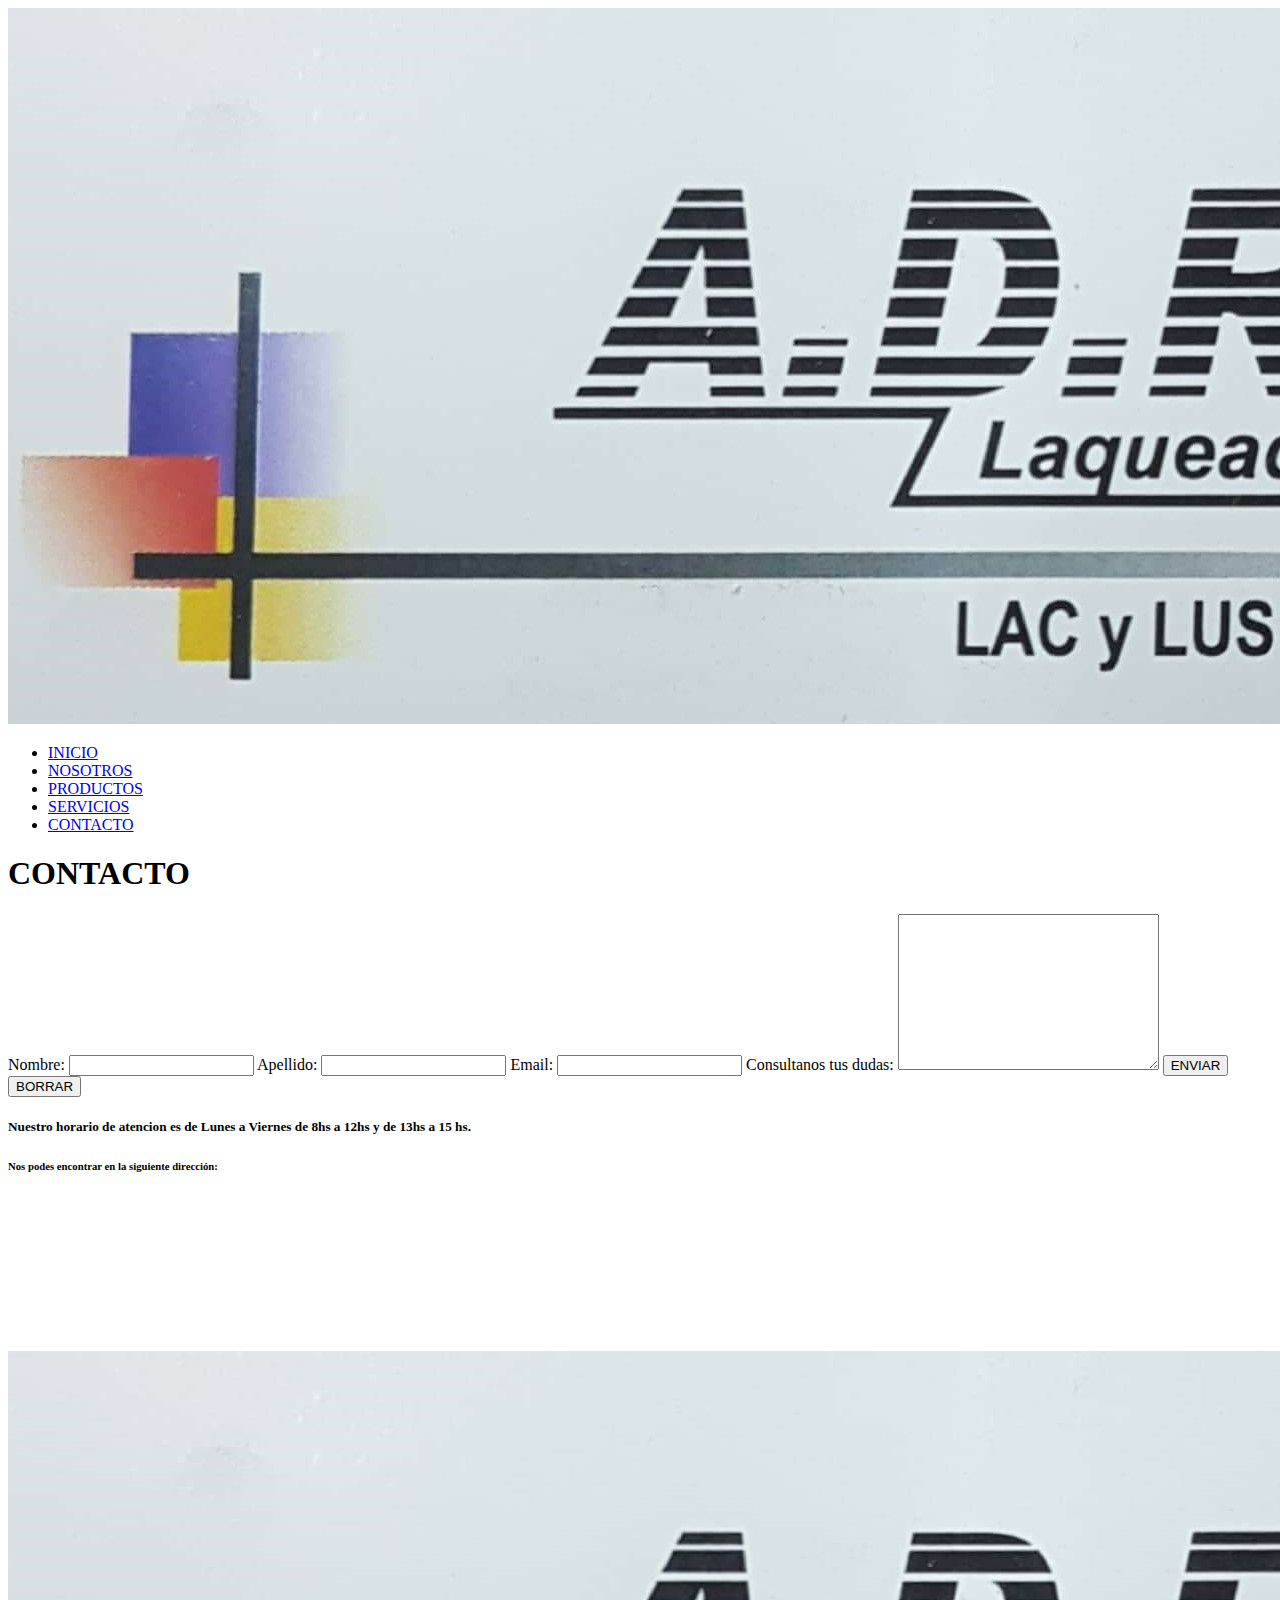
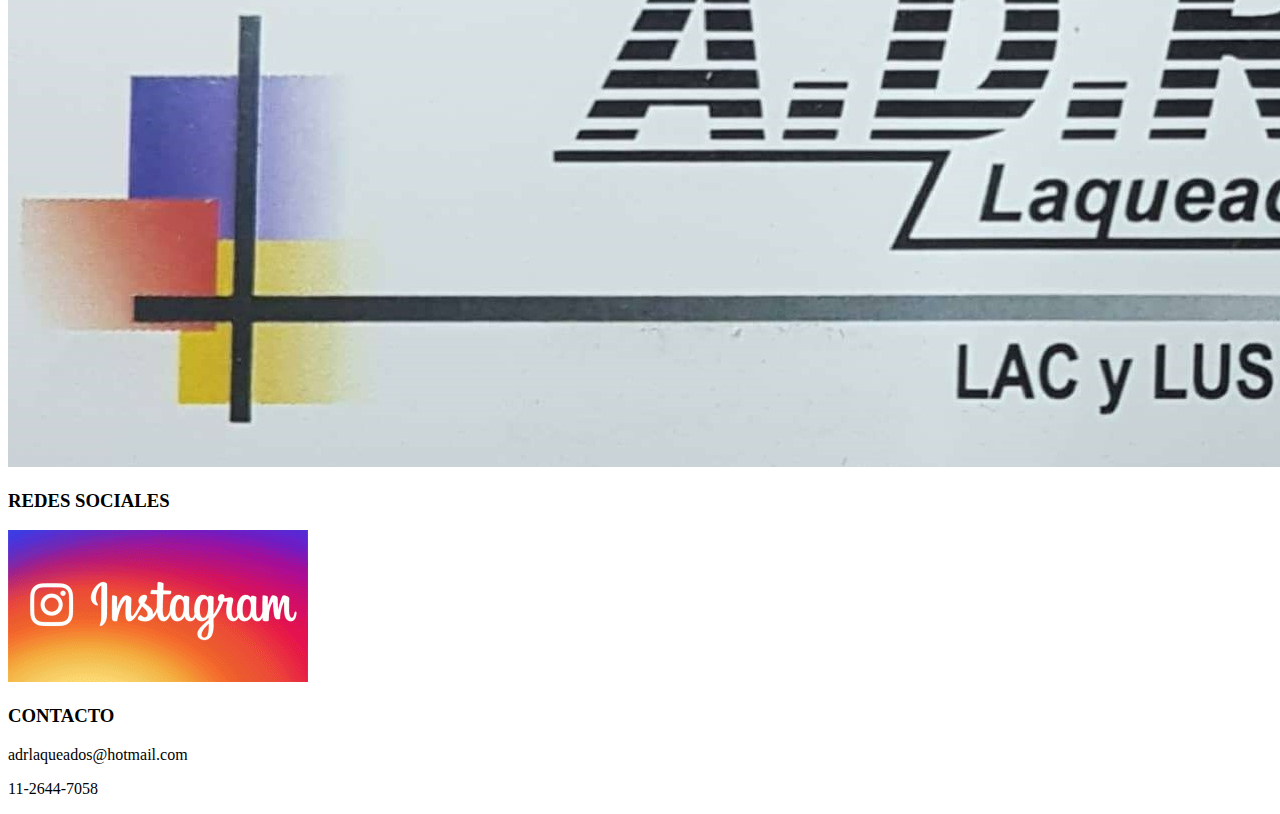
==== pages/contacto.html @ 4a446a90 "agregue img a nosotros" ====
<!DOCTYPE html>
<html lang="es">
<head>
    <meta charset="UTF-8">
    <meta http-equiv="X-UA-Compatible" content="IE=edge">
    <meta name="viewport" content="width=device-width, initial-scale=1.0">
    <title>CONTACTO</title>
    <link rel="shortcut icon" href="../imgtaller/logoadr.jpg" type="image/x-icon">
    <link rel="stylesheet" href="../CSS/style.css">
</head>

<body>
        <header class="encabezado">
            <img src="../imgtaller/logoadr.jpg" alt="logo adr" class="logoadr">
    
     <nav> 
     <ul> 
    <li> <a href="../index.html">INICIO</a></li>
    <li> <a href="pages/nosotros.html">NOSOTROS</a></li>
    <li> <a href="pages/productos.html">PRODUCTOS</a></li>
    <li> <a href="pages/servicios.html">SERVICIOS</a></li>
    <li> <a href="#">CONTACTO</a></li>
      </ul>
     </nav>
        </header>

<main class="gridcontacto m20">
<div class="encabezadoContacto"> 
    <h1>CONTACTO</h1>
   </div>
    <form action="#" class="m20">
        <label for="">Nombre:</label>
        <input type="text" name="" id="">
        <label for="">Apellido:</label>
        <input type="text" name="" id="">
        <label for="">Email:</label>
        <input type="email" name="" id="">
        <label for="">Consultanos tus dudas:</label>
        <textarea name="" id="" cols="30" rows="10"></textarea>
        <input type="submit" value="ENVIAR">
        <input type="reset" value="BORRAR">
    </form>

    <div class="infoContacto m20">
    
        <h5>Nuestro horario de atencion es de Lunes a Viernes de 8hs a 12hs y de 13hs a 15 hs.</h5>
    
        <h6>Nos podes encontrar en la siguiente dirección:</h6>
        
        <div class="iframe">
            <iframe src="https://www.google.com/maps/embed?pb=!1m18!1m12!1m3!1d3283.2218906792277!2d-58.53787862477041!3d-34.62383255855993!2m3!1f0!2f0!3f0!3m2!1i1024!2i768!4f13.1!3m3!1m2!1s0x95bcc81e597eec9b%3A0x64329298d565f1d7!2sFederico%20Lacroze%202962%2C%20B1702BFB%20Ciudadela%2C%20Provincia%20de%20Buenos%20Aires!5e0!3m2!1ses!2sar!4v1679670862178!5m2!1ses!2sar" width="100%" height="auto" style="border:0;" allowfullscreen="" loading="lazy" referrerpolicy="no-referrer-when-downgrade"></iframe>
        </div>
    </div>

</main>
<footer>
    <div class="logoadr2" >
    <img src="../imgtaller/logoadr.jpg" alt="logoadr"  class="logoadr2 p20" >
</div>
<div class="rrss p20">
    <h3>REDES SOCIALES</h3>
    <a href="https://www.instagram.com/adrlaqueados/" target="_blank"><img src="../imgtaller/ig.png" alt="ig" class="ig"></a>
  </div>
  <div class="contacto p20">
    <h3>CONTACTO</h3>
    <P class="mail">adrlaqueados@hotmail.com</P>
    <p class="num">11-2644-7058</p>
  </div>

</footer>
</body>
</html>
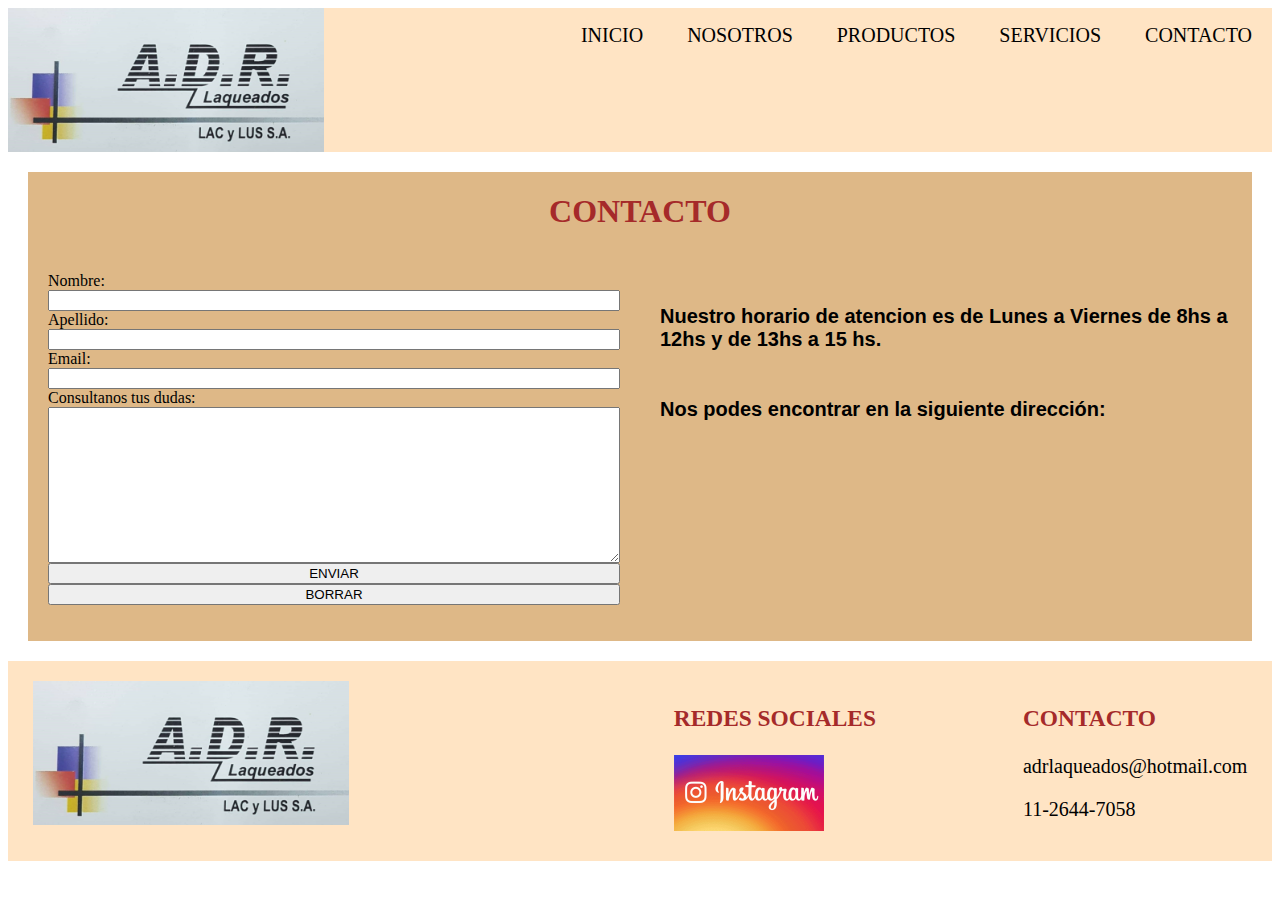
==== commit 7543c52f: "puse minuscula el css" ====
--- a/pages/contacto.html
+++ b/pages/contacto.html
@@ -6,7 +6,7 @@
     <meta name="viewport" content="width=device-width, initial-scale=1.0">
     <title>CONTACTO</title>
     <link rel="shortcut icon" href="../imgtaller/logoadr.jpg" type="image/x-icon">
-    <link rel="stylesheet" href="../CSS/style.css">
+    <link rel="stylesheet" href="../css/style.css">
 </head>
 
 <body>
@@ -16,8 +16,8 @@
      <nav> 
      <ul> 
     <li> <a href="../index.html">INICIO</a></li>
-    <li> <a href="pages/nosotros.html">NOSOTROS</a></li>
-    <li> <a href="pages/productos.html">PRODUCTOS</a></li>
+    <li> <a href="../pages/nosotros.html">NOSOTROS</a></li>
+    <li> <a href="../pages/productos.html">PRODUCTOS</a></li>
     <li> <a href="pages/servicios.html">SERVICIOS</a></li>
     <li> <a href="#">CONTACTO</a></li>
       </ul>
--- a/css/style.css
+++ b/css/style.css
@@ -0,0 +1,144 @@
+
+.logoadr{width: 25%; height: auto;}
+
+.logoadr2{width: 50%;height: auto;}
+
+.nosotros1{width: 100%; height: 400px;}
+
+.imgTexto, .imgTexto2{width: 100%;height: auto; border-radius: 20px;}
+
+.tituloNos{font-size: 70px; color: black;
+    font-family: Arial, Helvetica, sans-serif;
+    display: flex; justify-content: center;
+    padding: 20px;}
+
+li{display: inline;}
+
+li{list-style-type: none ; padding: 10px;margin: 10px;}
+
+a{text-decoration: none;color: black; font-size: 20px;}
+
+header, footer{ font-family: Cambria, Cochin, Georgia, Times, 'Times New Roman', serif;
+    background-color: bisque;}
+
+.rrss, .contacto{font-size: 20px; color: brown;}
+
+.mail,.num{color: black;}
+
+.ig{width: 50%;height: auto;}
+
+.inicioadr{width: 100%;height: 900px; 
+display: flex; justify-content: center; border-radius: 10px;}
+
+.Bienvenidos{font-size: 50px; font-family: 'Lucida Sans', 'Lucida Sans Regular', 'Lucida Grande', 'Lucida Sans Unicode', Geneva, Verdana, sans-serif;
+    display: flex;justify-content: center;}
+
+.adr{font-size: 35px; font-family: 'Poppins', sans-serif;
+display: flex;justify-content: center;}
+
+.mainIndex, .gridcontacto{background-color:burlywood ;
+    margin: 20px;
+    padding: 0px;}
+
+.m20{margin: 20px;}
+
+.p20{padding: 20px;}
+
+h1{text-align: center;color: brown;}
+
+form{display: flex; flex-direction: column;}
+
+h5, h6 {font-size: 20px;font-family: Arial, Helvetica, sans-serif;}
+
+.p{font-size: 30px; 
+    font-family: Arial, Helvetica, sans-serif;}
+
+li:hover{
+    color: rgb(3, 3, 85);
+    font-size: 20px;
+    background-color: rgb(248, 143, 5);
+    padding: 10px;
+    border-radius: 20px;}
+
+.bgPrincipal{background-color: rgb(204, 204, 241);}
+
+/* DESKTOP*/
+
+@media(min-width:1024px) {header{display: flex;
+    flex-direction: row;
+    justify-content: space-between;}
+
+footer{display: flex;
+    flex-direction: row; 
+    justify-content: space-around;
+    flex-wrap: wrap;
+    align-content: center;}
+
+    .gridcontacto{
+        display: grid;
+        grid-template-areas: 
+        "encabezado encabezado"
+        "form infoContacto" 
+        "form  iframe";
+        grid-template-columns: 50% 50%;
+        grid-template-rows: auto auto auto;}
+    
+
+    .encabezadoContacto{grid-area: encabezado;}
+    .form{grid-area: form;}
+    .infoContacto{grid-area: infoContacto;}
+    .iframe{grid-area: iframe;}
+    
+
+    .gridmainNos{
+     grid-template-areas: 
+    "nosotros"   "nosotros"   "nosotros" "nosotros"
+     "tituloNos"  "tituloNos"  "tituloNos" "tituloNos"
+     "pIzq" "imgTexto pDer imgTexto2";
+    grid-template-columns: repeat(4,1fr);
+    grid-template-rows: repeat(4,auto);}
+
+
+    .nosotros1{grid-area: nosotros;}
+    .tituloNos{grid-area: tituloNos;}
+    .parrafoIzq{grid-area: pIzq;}
+    .imgTexto{grid-area: imgTexto;}
+    .parrafoDer{grid-area: pDer;}
+    .imgTexto2{grid-area: imgTexto2;}}
+
+
+/* MOBILE */
+
+@media(max-width:768px){
+.encabezado, .rrss,.contacto {display: flex; padding: 20px;
+        flex-direction: column; 
+        align-items: center;
+        justify-content: space-between;}
+    ul{display: flex; align-items: center; }
+     a{color: black;font-size: 10px; }
+
+    .logoadr{display: flex; align-items: center;}
+
+    .logoadr2{display: block; 
+                margin-left: auto;
+                 margin-right: auto;
+                 width: 60%;padding: 2%;}
+
+    .ig{width: 30%;display: block; 
+                margin-left: auto;
+                margin-right: auto; }
+
+                      
+.mainIndex{display: flex;
+    flex-wrap: wrap;
+    justify-content: center;
+    padding-left: 0;}
+.Bienvenidos{font-size: 20px;}
+
+.gridcontacto{display: grid;
+ grid-template-columns: 100%;
+grid-template-rows: auto auto auto auto;}
+
+.gridmainNos{display:grid;
+grid-template-columns: 100%;
+grid-template-rows: auto auto auto auto;}}
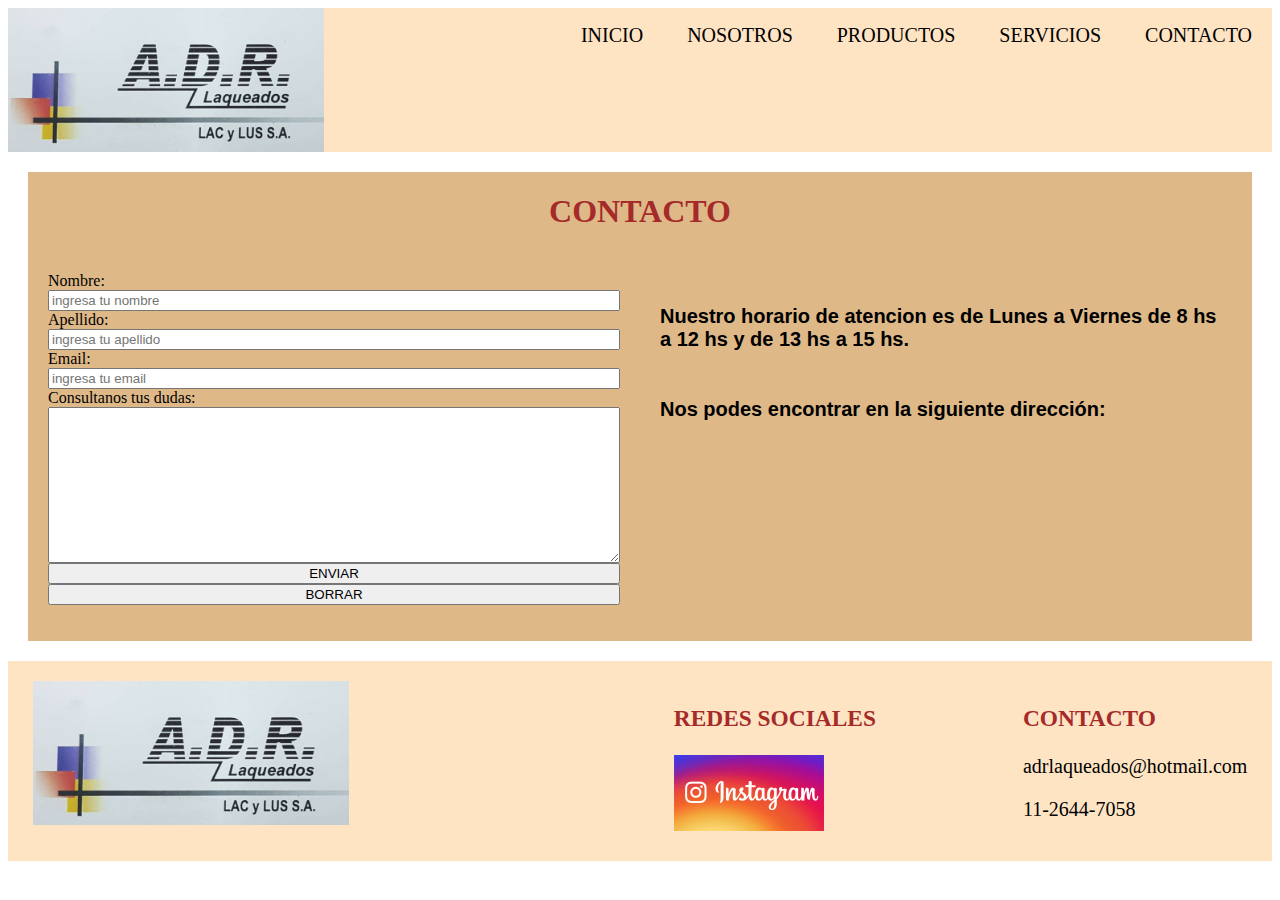
==== commit 19b9616d: "." ====
--- a/pages/contacto.html
+++ b/pages/contacto.html
@@ -14,7 +14,7 @@
             <img src="../imgtaller/logoadr.jpg" alt="logo adr" class="logoadr">
     
      <nav> 
-     <ul> 
+     <ul class="Principal"> 
     <li> <a href="../index.html">INICIO</a></li>
     <li> <a href="../pages/nosotros.html">NOSOTROS</a></li>
     <li> <a href="../pages/productos.html">PRODUCTOS</a></li>
@@ -29,12 +29,12 @@
     <h1>CONTACTO</h1>
    </div>
     <form action="#" class="m20">
-        <label for="">Nombre:</label>
-        <input type="text" name="" id="">
-        <label for="">Apellido:</label>
-        <input type="text" name="" id="">
-        <label for="">Email:</label>
-        <input type="email" name="" id="">
+        <label for="nombre">Nombre:</label>
+        <input type="text" name="nombre" placeholder= "ingresa tu nombre" requided id="">
+        <label for="apellido">Apellido:</label>
+        <input type="text" name="apellido"  placeholder= "ingresa tu apellido" requided id="">
+        <label for="email">Email:</label>
+        <input type="email" name="email"  placeholder= "ingresa tu email" requided id="">
         <label for="">Consultanos tus dudas:</label>
         <textarea name="" id="" cols="30" rows="10"></textarea>
         <input type="submit" value="ENVIAR">
@@ -43,7 +43,7 @@
 
     <div class="infoContacto m20">
     
-        <h5>Nuestro horario de atencion es de Lunes a Viernes de 8hs a 12hs y de 13hs a 15 hs.</h5>
+        <h5>Nuestro horario de atencion es de Lunes a Viernes de 8 hs a 12 hs y de 13 hs a 15 hs.</h5>
     
         <h6>Nos podes encontrar en la siguiente dirección:</h6>
         
--- a/css/style.css
+++ b/css/style.css
@@ -110,11 +110,18 @@
 /* MOBILE */
 
 @media(max-width:768px){
-.encabezado, .rrss,.contacto {display: flex; padding: 20px;
+.rrss,.contacto {display: flex; padding: 20px;
         flex-direction: column; 
         align-items: center;
         justify-content: space-between;}
-    ul{display: flex; align-items: center; }
+
+.encabezado{display: flex; flex-direction: column;
+    align-items: center;
+    padding: 20px;}
+
+    .Principal{display:flex; align-items: center; padding: 0; margin: 0;}
+    
+
      a{color: black;font-size: 10px; }
 
     .logoadr{display: flex; align-items: center;}
@@ -128,6 +135,7 @@
                 margin-left: auto;
                 margin-right: auto; }
 
+.tituloNos{font-size: 40px;}
                       
 .mainIndex{display: flex;
     flex-wrap: wrap;
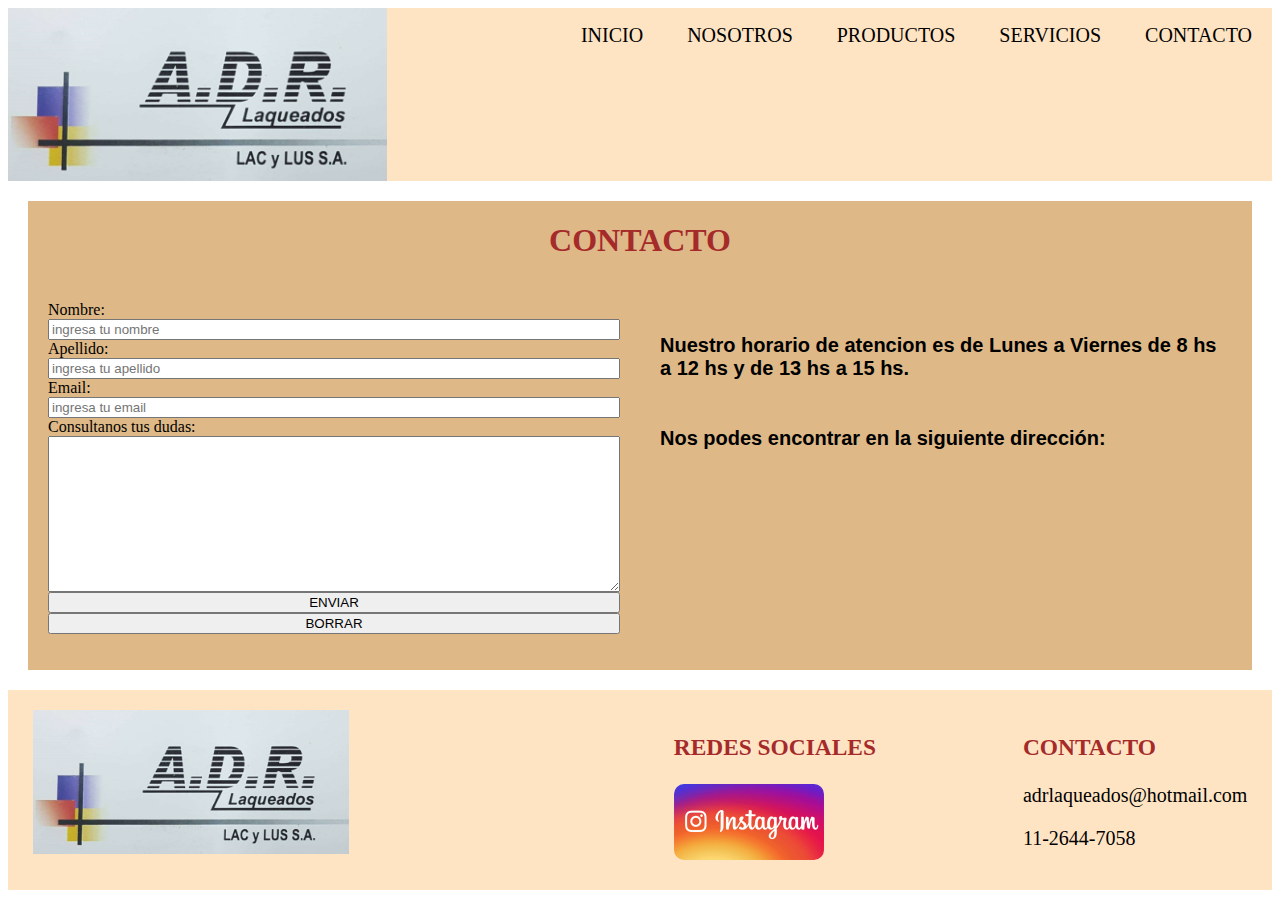
==== commit 650326be: "agrego servicios" ====
--- a/pages/contacto.html
+++ b/pages/contacto.html
@@ -18,7 +18,7 @@
     <li> <a href="../index.html">INICIO</a></li>
     <li> <a href="../pages/nosotros.html">NOSOTROS</a></li>
     <li> <a href="../pages/productos.html">PRODUCTOS</a></li>
-    <li> <a href="pages/servicios.html">SERVICIOS</a></li>
+    <li> <a href="../pages/servicios.html">SERVICIOS</a></li>
     <li> <a href="#">CONTACTO</a></li>
       </ul>
      </nav>
--- a/css/style.css
+++ b/css/style.css
@@ -1,5 +1,5 @@
 
-.logoadr{width: 25%; height: auto;}
+.logoadr{width: 30%; height: auto; }
 
 .logoadr2{width: 50%;height: auto;}
 
@@ -12,11 +12,10 @@
     display: flex; justify-content: center;
     padding: 20px;}
 
-li{display: inline;}
-
-li{list-style-type: none ; padding: 10px;margin: 10px;}
-
-a{text-decoration: none;color: black; font-size: 20px;}
+    .tituloProdu, .tituloServ{font-size: 40px; color: black;
+    font-family: Arial, Helvetica, sans-serif;
+    display: flex; justify-content: center;
+     padding: 20px;}
 
 header, footer{ font-family: Cambria, Cochin, Georgia, Times, 'Times New Roman', serif;
     background-color: bisque;}
@@ -25,7 +24,7 @@
 
 .mail,.num{color: black;}
 
-.ig{width: 50%;height: auto;}
+.ig{width: 50%;height: auto; border-radius: 10px;}
 
 .inicioadr{width: 100%;height: 900px; 
 display: flex; justify-content: center; border-radius: 10px;}
@@ -51,16 +50,20 @@
 h5, h6 {font-size: 20px;font-family: Arial, Helvetica, sans-serif;}
 
 .p{font-size: 30px; 
-    font-family: Arial, Helvetica, sans-serif;}
-
-li:hover{
-    color: rgb(3, 3, 85);
-    font-size: 20px;
-    background-color: rgb(248, 143, 5);
-    padding: 10px;
-    border-radius: 20px;}
+    font-family: Arial, Helvetica, sans-serif; text-align: center;}
+
+.p2{font-family: 'Times New Roman', Times, serif; text-align: center;}
 
 .bgPrincipal{background-color: rgb(204, 204, 241);}
+
+.imgfluid{width: 100%; height: auto; border-radius: 10px;}
+
+.prod,.serv{background-color: rgb(84, 74, 121);padding: 5px;
+    margin: 10px;border-radius: 20px;}
+
+    .tituloProdu,.gridmainProdu, .tituloServ{padding: auto;margin: auto;}
+ 
+  .h9,.h10{ display: flex; justify-content: center;}
 
 /* DESKTOP*/
 
@@ -68,6 +71,19 @@
     flex-direction: row;
     justify-content: space-between;}
 
+    li{list-style-type: none ; padding: 10px;margin: 10px;}
+
+    li{display: inline;}
+
+    a{text-decoration: none;color: black; font-size: 20px;}
+
+    li:hover{
+        color: rgb(3, 3, 85);
+        font-size: 20px;
+        background-color: rgb(248, 143, 5);
+        padding: 10px;
+        border-radius: 20px;}
+    
 footer{display: flex;
     flex-direction: row; 
     justify-content: space-around;
@@ -107,6 +123,39 @@
     .imgTexto2{grid-area: imgTexto2;}}
 
 
+    .gridmainProdu{
+        display: grid;
+        grid-template-areas: 
+        "prodA prodB";
+       
+        grid-template-columns: 25% 25%;
+        grid-template-rows: auto auto;
+        justify-content: center;}
+        
+        .gridmainProdu
+        {grid-area: tituloProdu;}
+        .prodA{grid-area:prodA;}
+        .prodB{grid-area:prodB;}
+        
+
+
+        
+    .gridmainServ{
+        display: grid;
+        grid-template-areas: 
+        "servA servB";
+       
+        grid-template-columns: 25% 25%;
+        grid-template-rows: auto auto;
+        justify-content: center;}
+        
+        .gridmainServ
+        {grid-area: tituloServ;}
+        .servA{grid-area:servA;}
+        .servB{grid-area:servB;}
+        
+    
+
 /* MOBILE */
 
 @media(max-width:768px){
@@ -115,16 +164,27 @@
         align-items: center;
         justify-content: space-between;}
 
-.encabezado{display: flex; flex-direction: column;
-    align-items: center;
-    padding: 20px;}
-
-    .Principal{display:flex; align-items: center; padding: 0; margin: 0;}
-    
+.encabezado{display: flex; justify-content: center;}
+
+
+
+.Principal{display: grid; grid-template-columns:repeat(5) 1fr;
+    padding: 0px; margin:0px;}
+    
+    li{list-style-type: none ; padding: 3px;margin: 3px; display: flex; 
+        justify-content: center;}
+
+ a{text-decoration: none;color: black; 
+    font-size: 10px;}
+
+li:hover{
+    color: rgb(3, 3, 85);
+    font-size: 20px;
+    background-color: rgb(248, 143, 5);
+    border-radius: 20px;}
 
      a{color: black;font-size: 10px; }
 
-    .logoadr{display: flex; align-items: center;}
 
     .logoadr2{display: block; 
                 margin-left: auto;
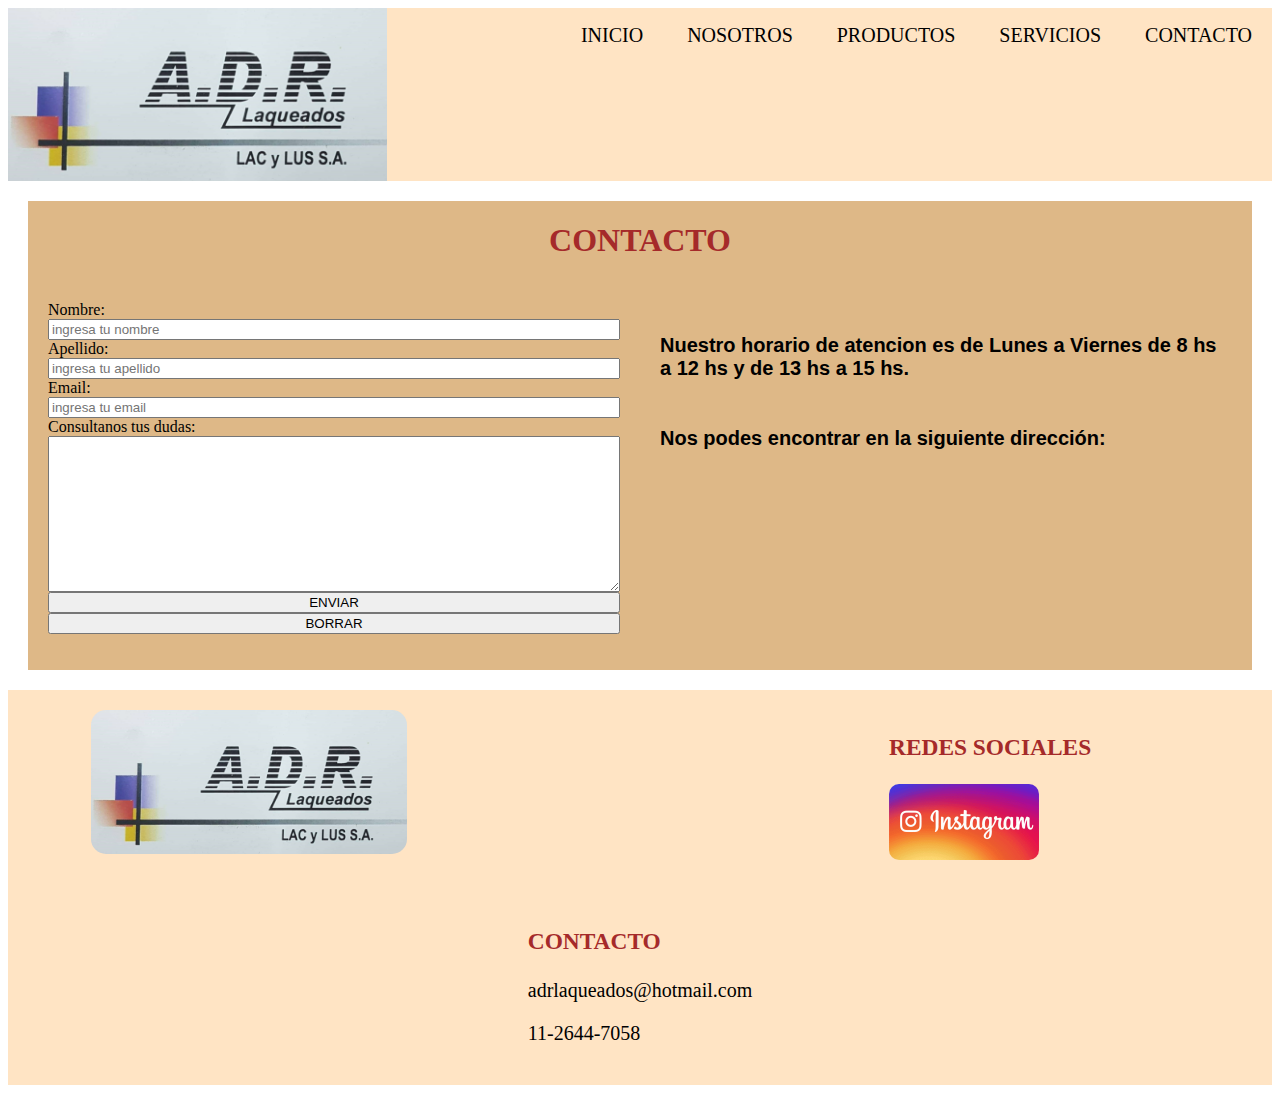
==== commit 38c30c6f: "." ====
--- a/pages/contacto.html
+++ b/pages/contacto.html
@@ -54,8 +54,8 @@
 
 </main>
 <footer>
-    <div class="logoadr2" >
-    <img src="../imgtaller/logoadr.jpg" alt="logoadr"  class="logoadr2 p20" >
+    <div class="logoadr2 p20" >
+    <img src="../imgtaller/logoadr.jpg" alt="logoadr"  class="logoadr2" >
 </div>
 <div class="rrss p20">
     <h3>REDES SOCIALES</h3>
--- a/css/style.css
+++ b/css/style.css
@@ -1,7 +1,7 @@
 
 .logoadr{width: 30%; height: auto; }
 
-.logoadr2{width: 50%;height: auto;}
+.logoadr2{width: 50%;height: auto; border-radius: 15px;}
 
 .nosotros1{width: 100%; height: 400px;}
 
@@ -26,14 +26,9 @@
 
 .ig{width: 50%;height: auto; border-radius: 10px;}
 
-.inicioadr{width: 100%;height: 900px; 
-display: flex; justify-content: center; border-radius: 10px;}
-
 .Bienvenidos{font-size: 50px; font-family: 'Lucida Sans', 'Lucida Sans Regular', 'Lucida Grande', 'Lucida Sans Unicode', Geneva, Verdana, sans-serif;
     display: flex;justify-content: center;}
 
-.adr{font-size: 35px; font-family: 'Poppins', sans-serif;
-display: flex;justify-content: center;}
 
 .mainIndex, .gridcontacto{background-color:burlywood ;
     margin: 20px;
@@ -76,6 +71,13 @@
     li{display: inline;}
 
     a{text-decoration: none;color: black; font-size: 20px;}
+
+
+    .adr{font-size: 35px; font-family: 'Poppins', sans-serif;
+        display: flex;justify-content: center;}
+
+        .inicioadr{width: 100%;height: 900px; 
+            display: flex; justify-content: center; border-radius: 10px;}
 
     li:hover{
         color: rgb(3, 3, 85);
@@ -166,7 +168,11 @@
 
 .encabezado{display: flex; justify-content: center;}
 
-
+.adr{font-size: 27px; font-family: 'Poppins', sans-serif;
+    display: flex;justify-content: center;}
+
+    .inicioadr{width: 100%;height: auto; 
+        display: flex; justify-content: center; border-radius: 10px;}
 
 .Principal{display: grid; grid-template-columns:repeat(5) 1fr;
     padding: 0px; margin:0px;}
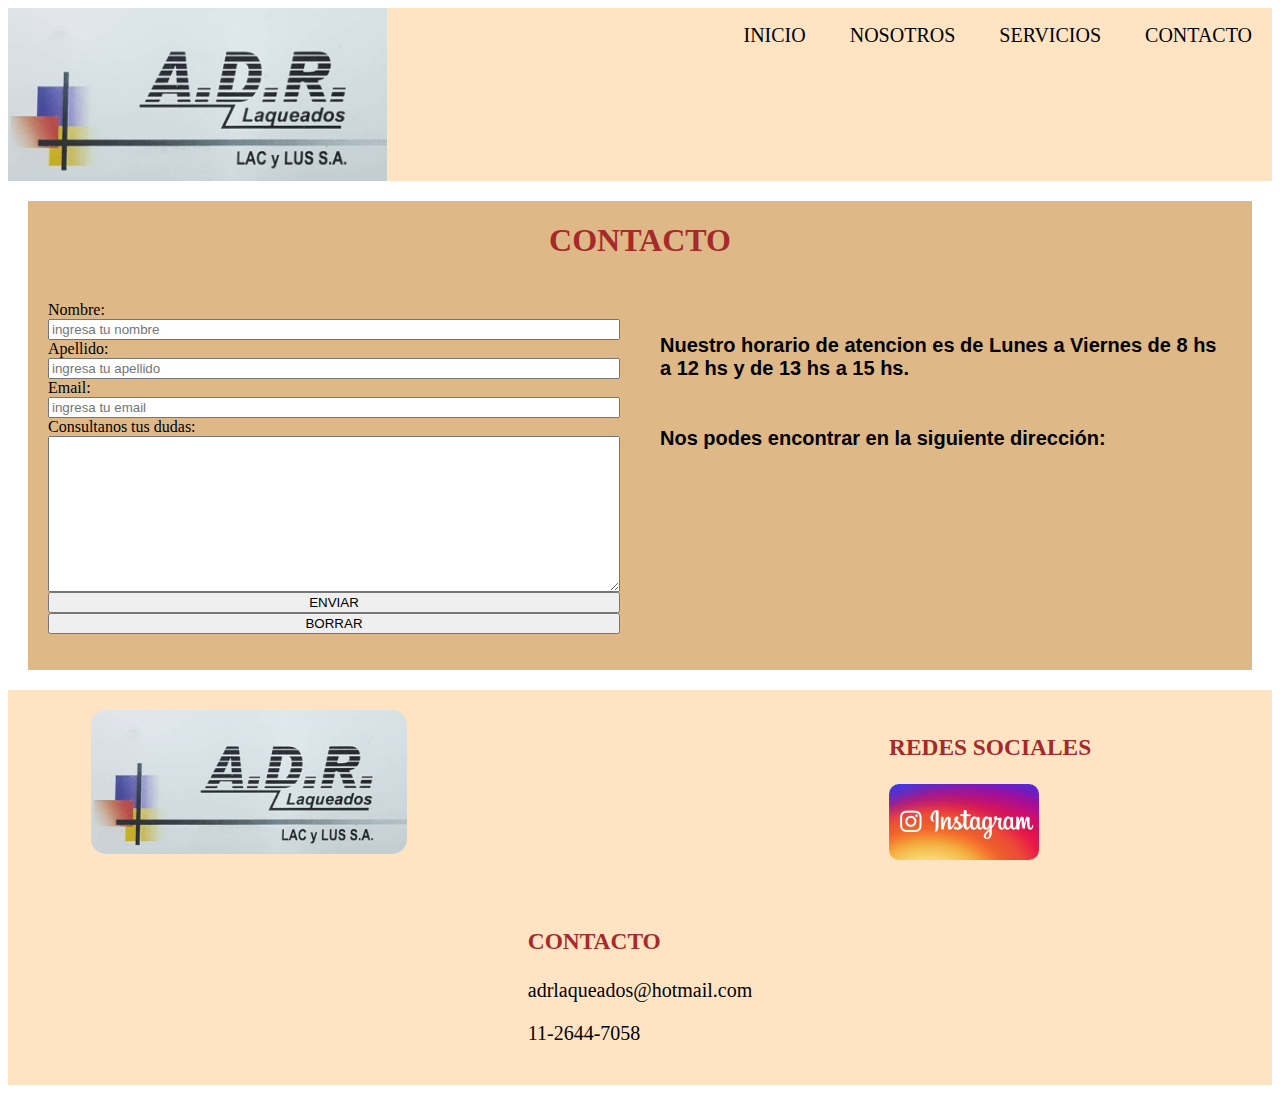
==== commit db61ecd7: "Sacamos productos porque el cliente no lo necesita" ====
--- a/pages/contacto.html
+++ b/pages/contacto.html
@@ -17,7 +17,6 @@
      <ul class="Principal"> 
     <li> <a href="../index.html">INICIO</a></li>
     <li> <a href="../pages/nosotros.html">NOSOTROS</a></li>
-    <li> <a href="../pages/productos.html">PRODUCTOS</a></li>
     <li> <a href="../pages/servicios.html">SERVICIOS</a></li>
     <li> <a href="#">CONTACTO</a></li>
       </ul>
